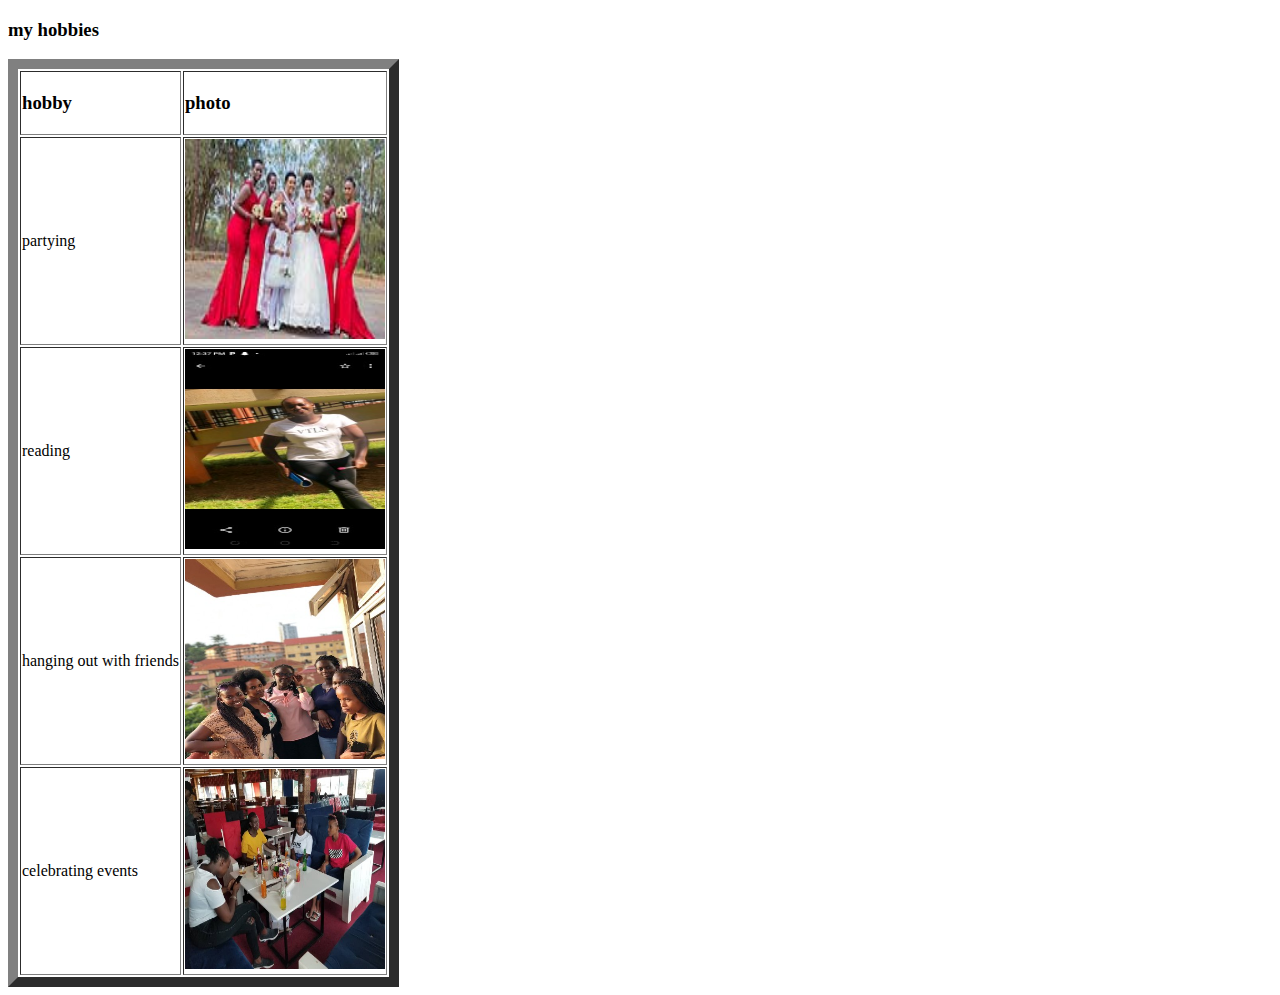
==== landing_site.html @ 579ea194 "Add files via upload" ====
<!DOCTYPE html>
<html lang="en">
<head>
    <meta charset="UTF-8">
    <title>hobbies</title>
</head>
<body>
<h3>my hobbies</h3>
<table border="10">
    <thead>
    <tr>
        <td><h3>hobby</h3></td>
        <td><h3>photo</h3></td>
    </tr>
    </thead>
    <tbody>
    <tr>
        <td><p>partying</p></td>
        <td><img src="partying.jpg" width="200"height="200"></td>
    </tr>
    <tr>
        <td><p>reading</p></td>
        <td><img src="ready.jpg"width="200" height="200"></td>
    </tr>
    <tr>
        <td><p>hanging out with friends</p></td>
        <td><img src="girls.jpg"width="200" height="200"></td>
    </tr>
    <tr>
        <td><p>celebrating events</p></td>
        <td><img src="birth.jpg" width="200" height="200"></td>
    </tr>
    </tbody>
</table>

</body>
</html>
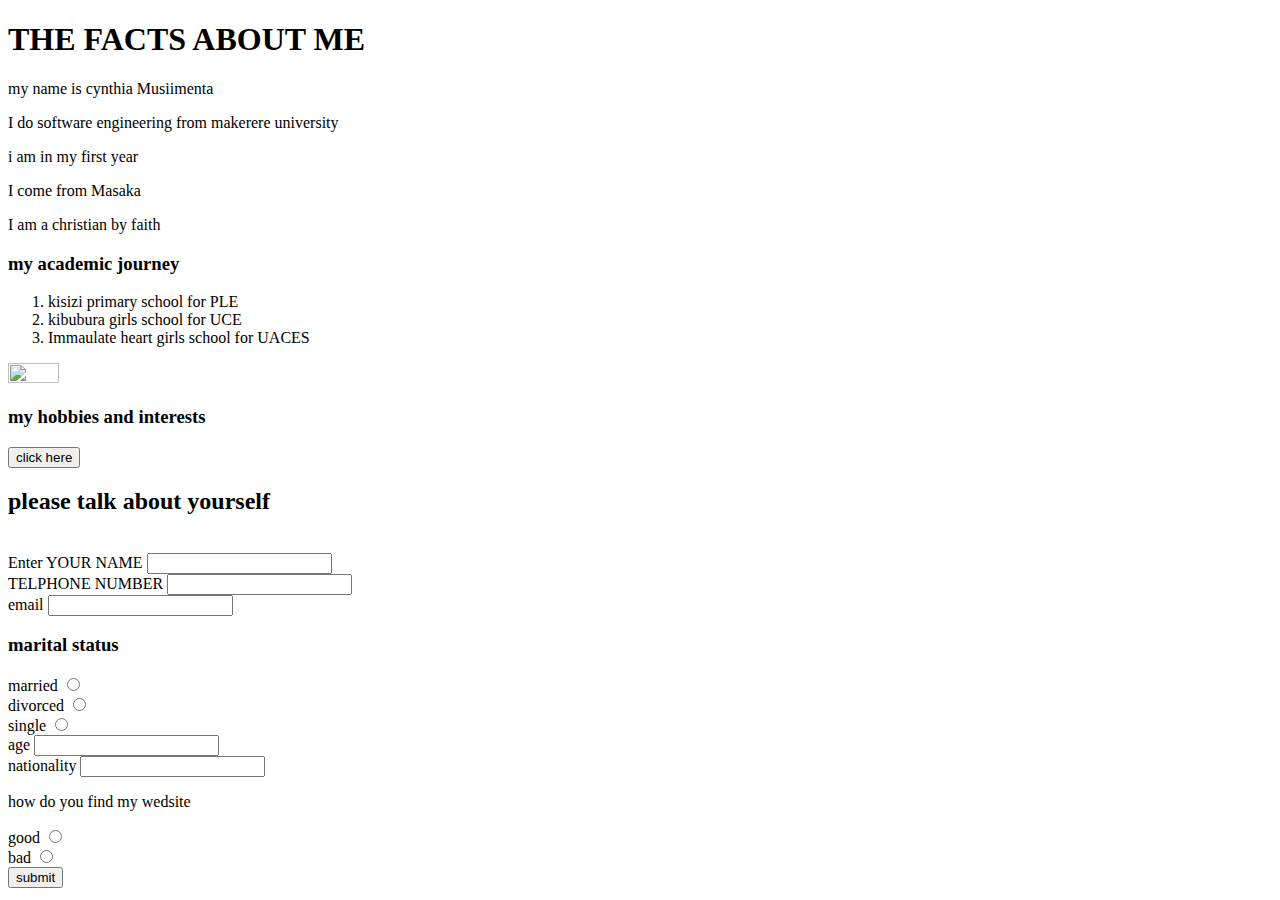
==== commit 4a035902: "Update landing_site.html" ====
--- a/landing_site.html
+++ b/landing_site.html
@@ -2,36 +2,52 @@
 <html lang="en">
 <head>
     <meta charset="UTF-8">
-    <title>hobbies</title>
+    <title>MUSIIMENTA CYNTHIA</title>
 </head>
 <body>
-<h3>my hobbies</h3>
-<table border="10">
-    <thead>
-    <tr>
-        <td><h3>hobby</h3></td>
-        <td><h3>photo</h3></td>
-    </tr>
-    </thead>
-    <tbody>
-    <tr>
-        <td><p>partying</p></td>
-        <td><img src="partying.jpg" width="200"height="200"></td>
-    </tr>
-    <tr>
-        <td><p>reading</p></td>
-        <td><img src="ready.jpg"width="200" height="200"></td>
-    </tr>
-    <tr>
-        <td><p>hanging out with friends</p></td>
-        <td><img src="girls.jpg"width="200" height="200"></td>
-    </tr>
-    <tr>
-        <td><p>celebrating events</p></td>
-        <td><img src="birth.jpg" width="200" height="200"></td>
-    </tr>
-    </tbody>
-</table>
 
+    <H1>THE FACTS ABOUT ME</H1>
+<P>my name is cynthia Musiimenta</P>
+<p>I do software engineering from makerere university</p>
+<p>i am in my first year</p>
+<p>I come from Masaka</p>
+<p>I am a christian by faith</p>
+<h3>my academic journey</h3>
+<ol>
+    <li>kisizi primary school for PLE</li>
+   <li>kibubura girls school for UCE</li>
+   <li>Immaulate heart girls school for UACES</li>
+</ol>
+
+<img  src="cat.jpg"style WIDTH=20% HEIGHT=20%>
+<h3>my hobbies and interests</h3>
+<a href="landing_site.html"><button>click here</button></a><br>
+
+<h2>please talk about yourself</h2><br>
+<form>
+<label>Enter YOUR NAME</label>
+<input type="text"/><br>
+<label>TELPHONE NUMBER</label>
+<input type="text"/><br>
+<label>email</label>
+<input type="text"/><br>
+<h3>marital status</h3>
+<label>married</label>
+<input type="radio" name="status" value="married"/><br>
+<label>divorced</label>
+<input type="radio" name="status" value="divorced"/><br>
+<label>single</label>
+<input type="radio" name="status" value="single"/><br>
+<label>age</label>
+<input type="text"/><br>
+<label>nationality</label>
+<input type="text"/><br>
+<p>how do you find my wedsite</p>
+<label>good</label>
+<input type="radio"name="filling" value="good"/><br>
+<label>bad</label>
+<input type="radio"name="filling"value="bad"/><br>
+</form>
+<a href="mailto:musiimentacynthia01@gmail.com"><button>submit</button></a>
 </body>
-</html>+</html>
